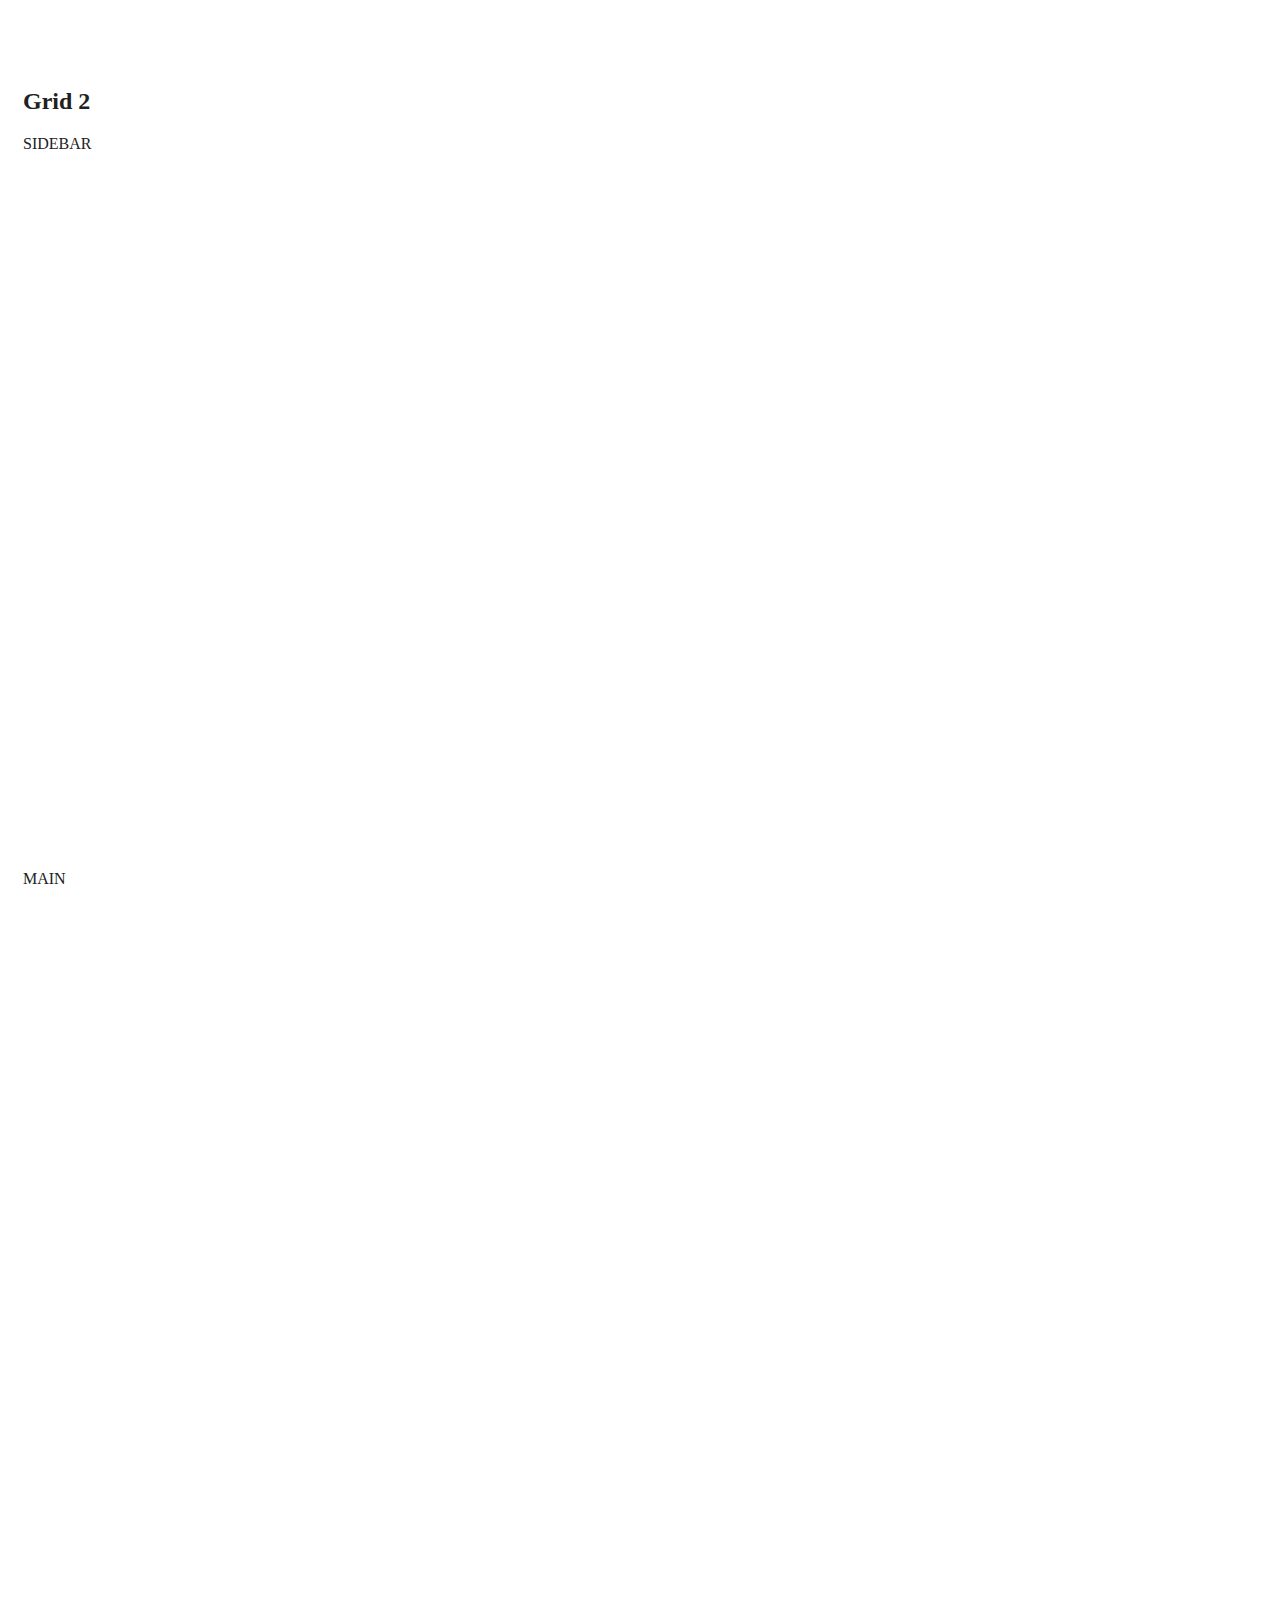
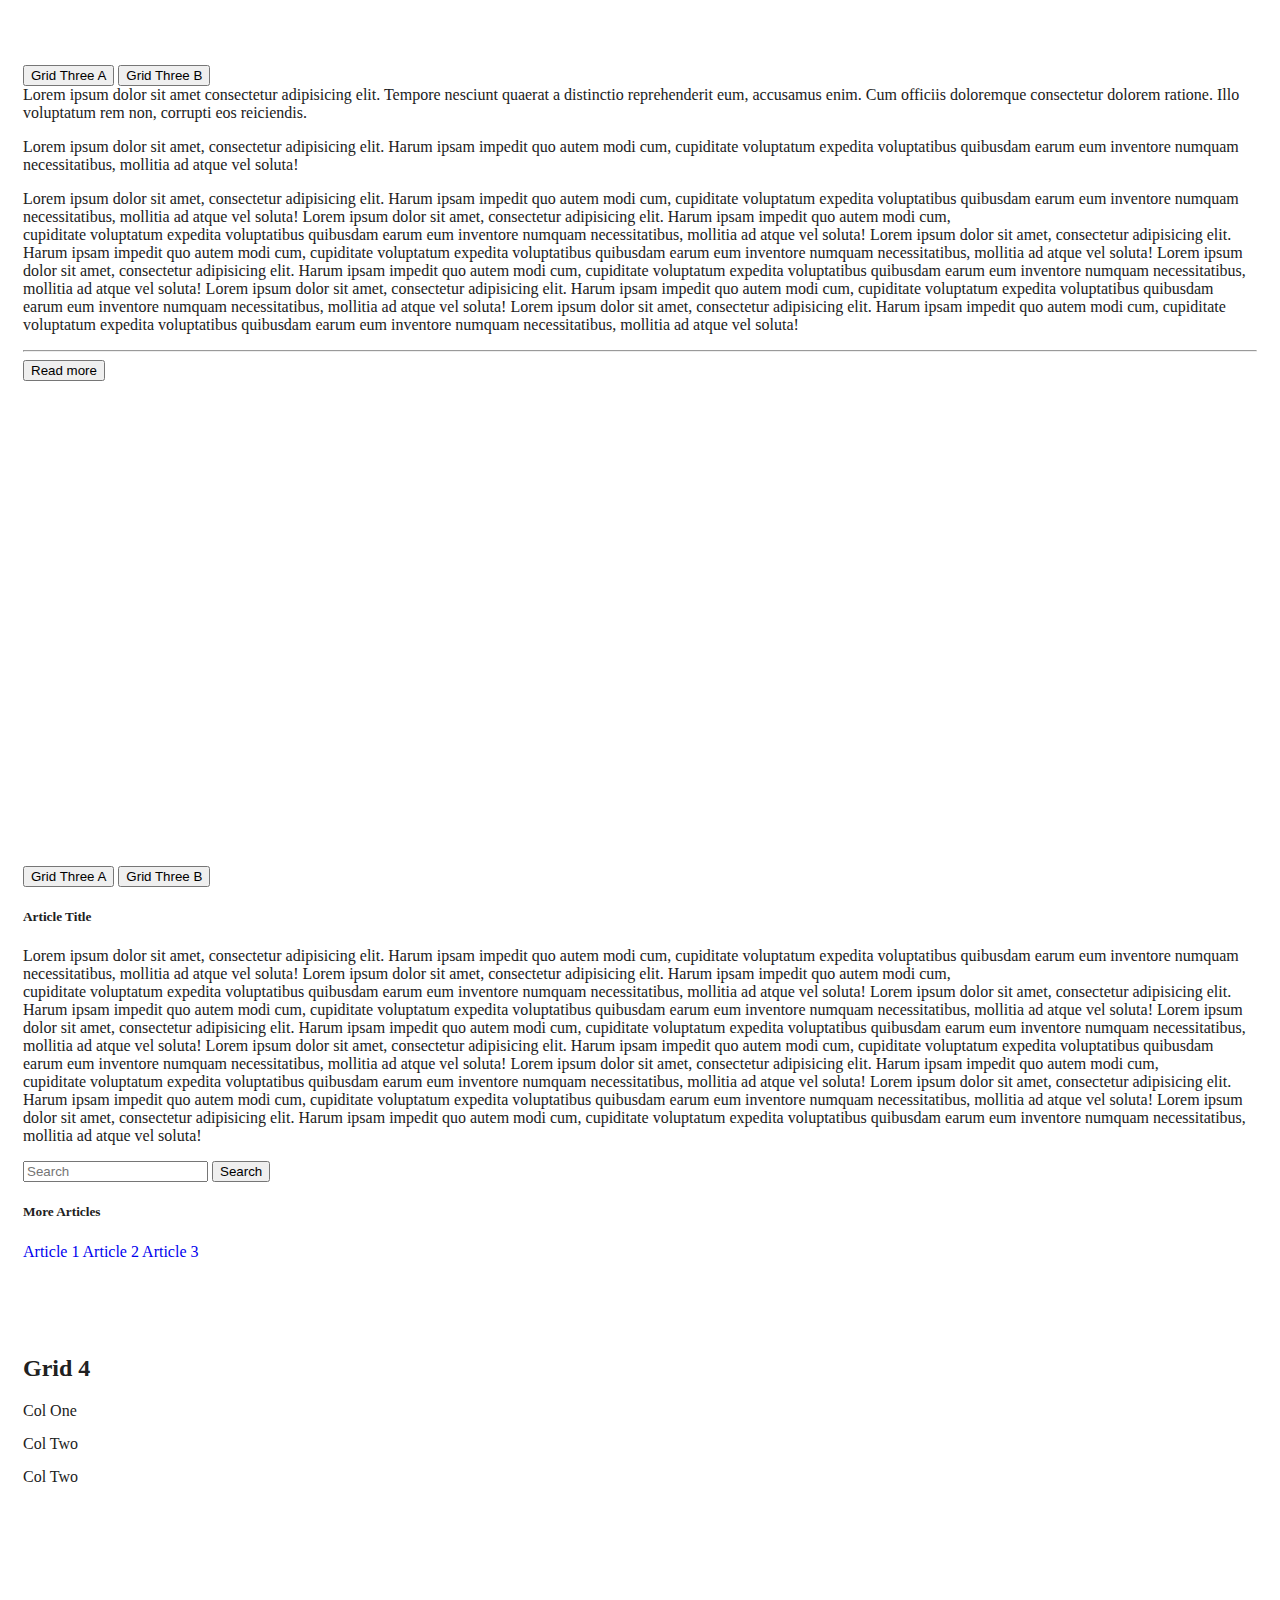
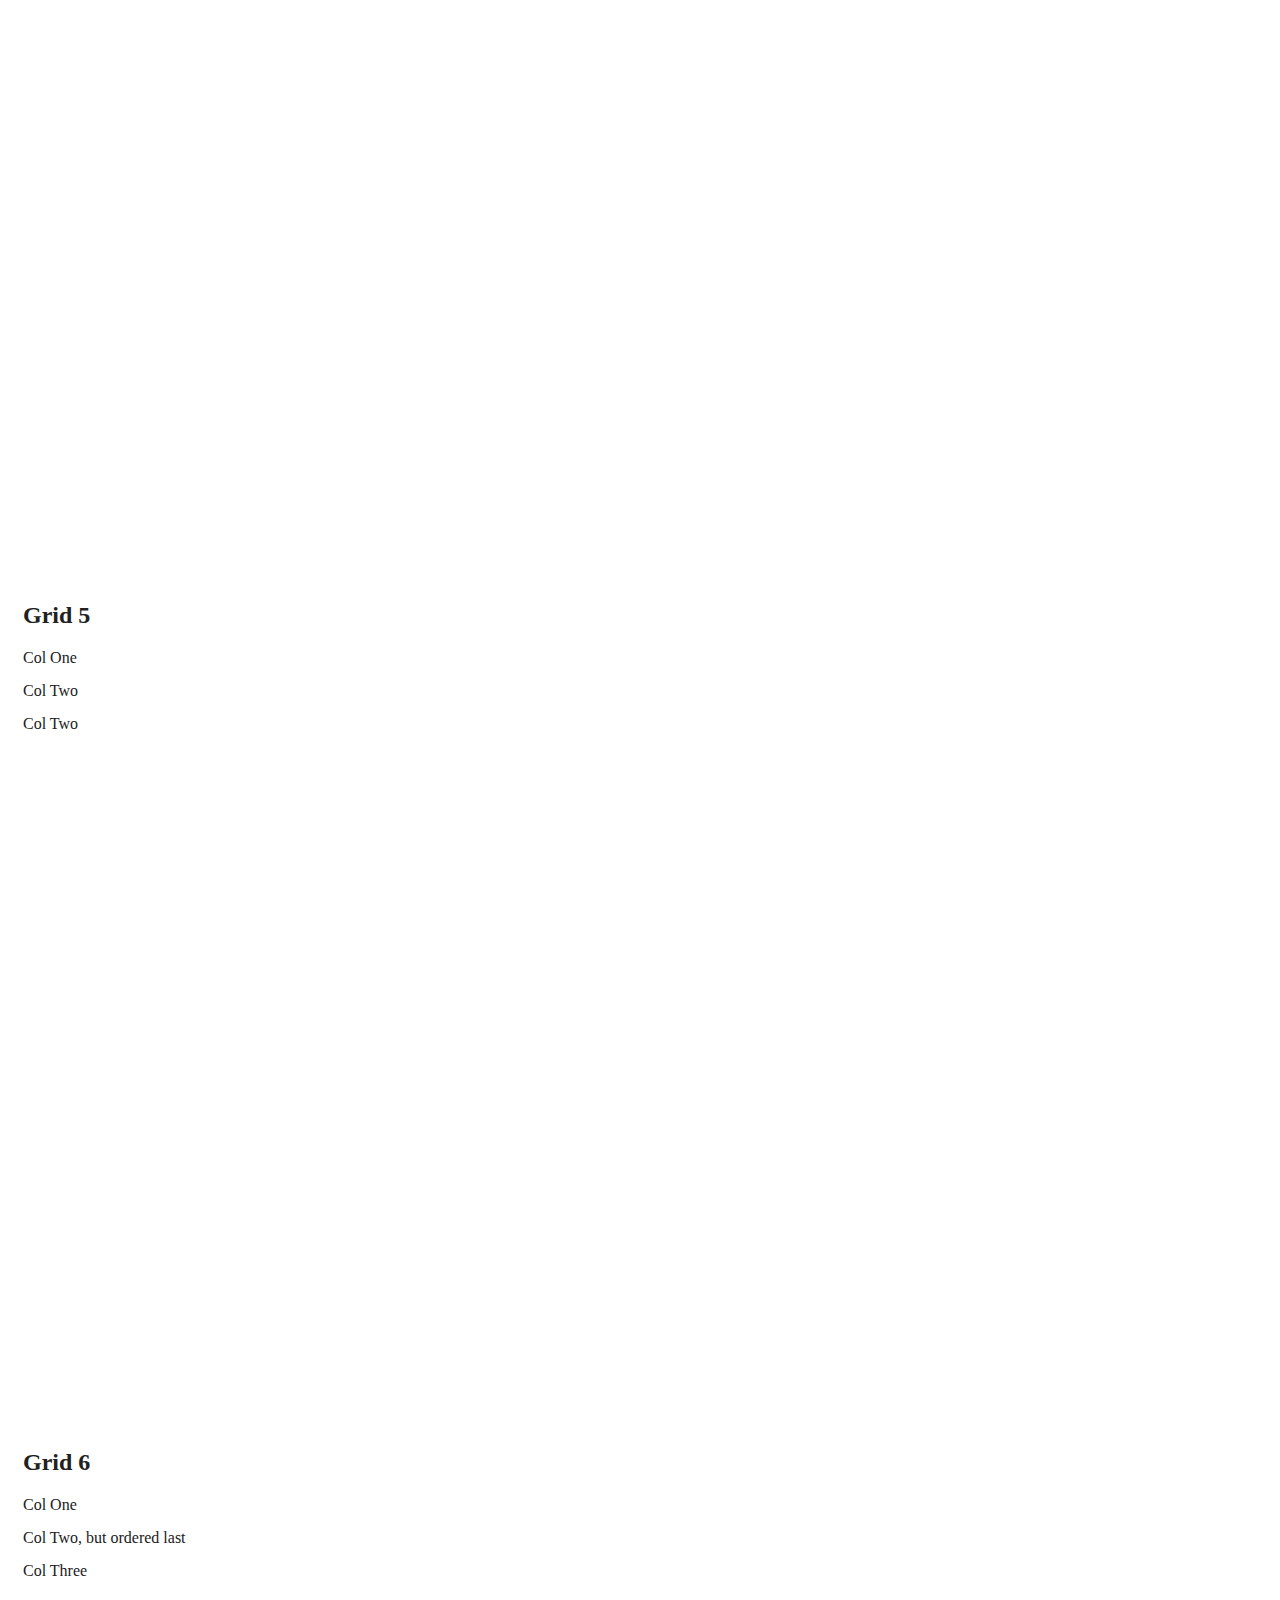
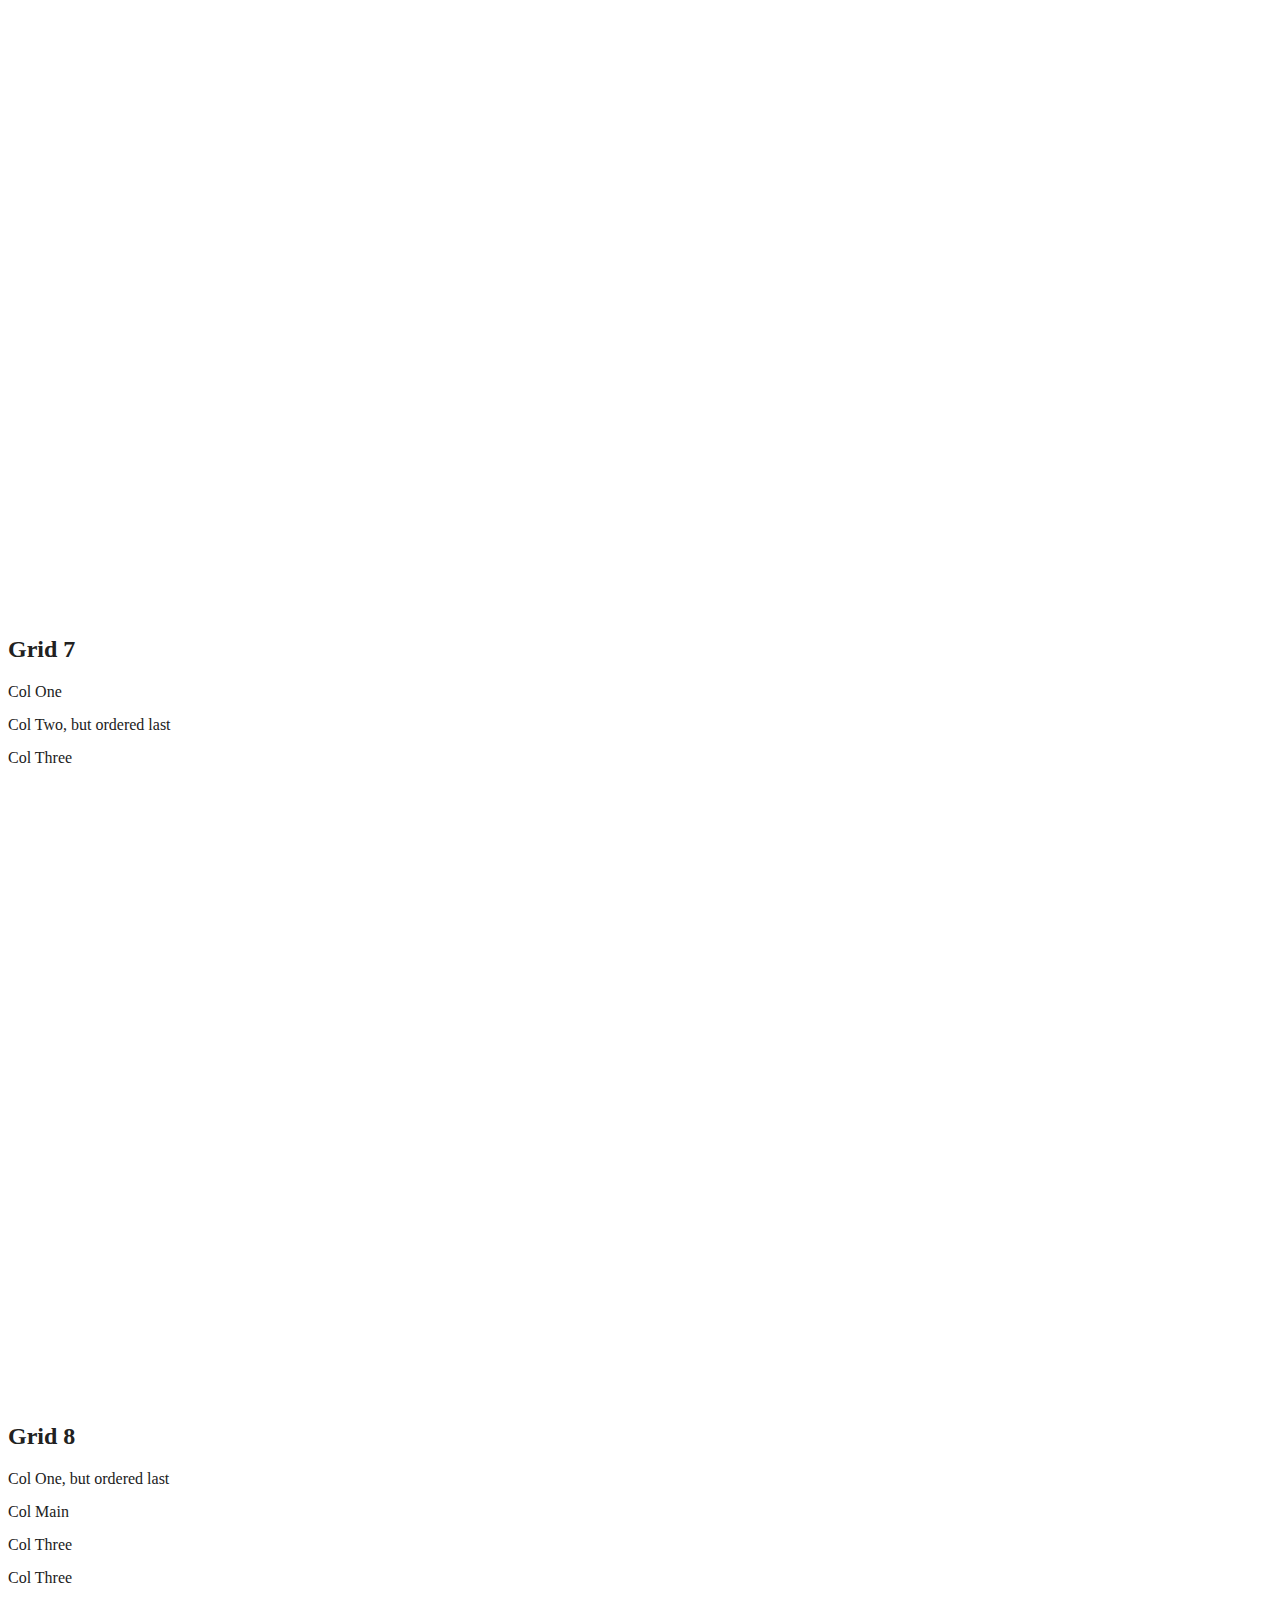
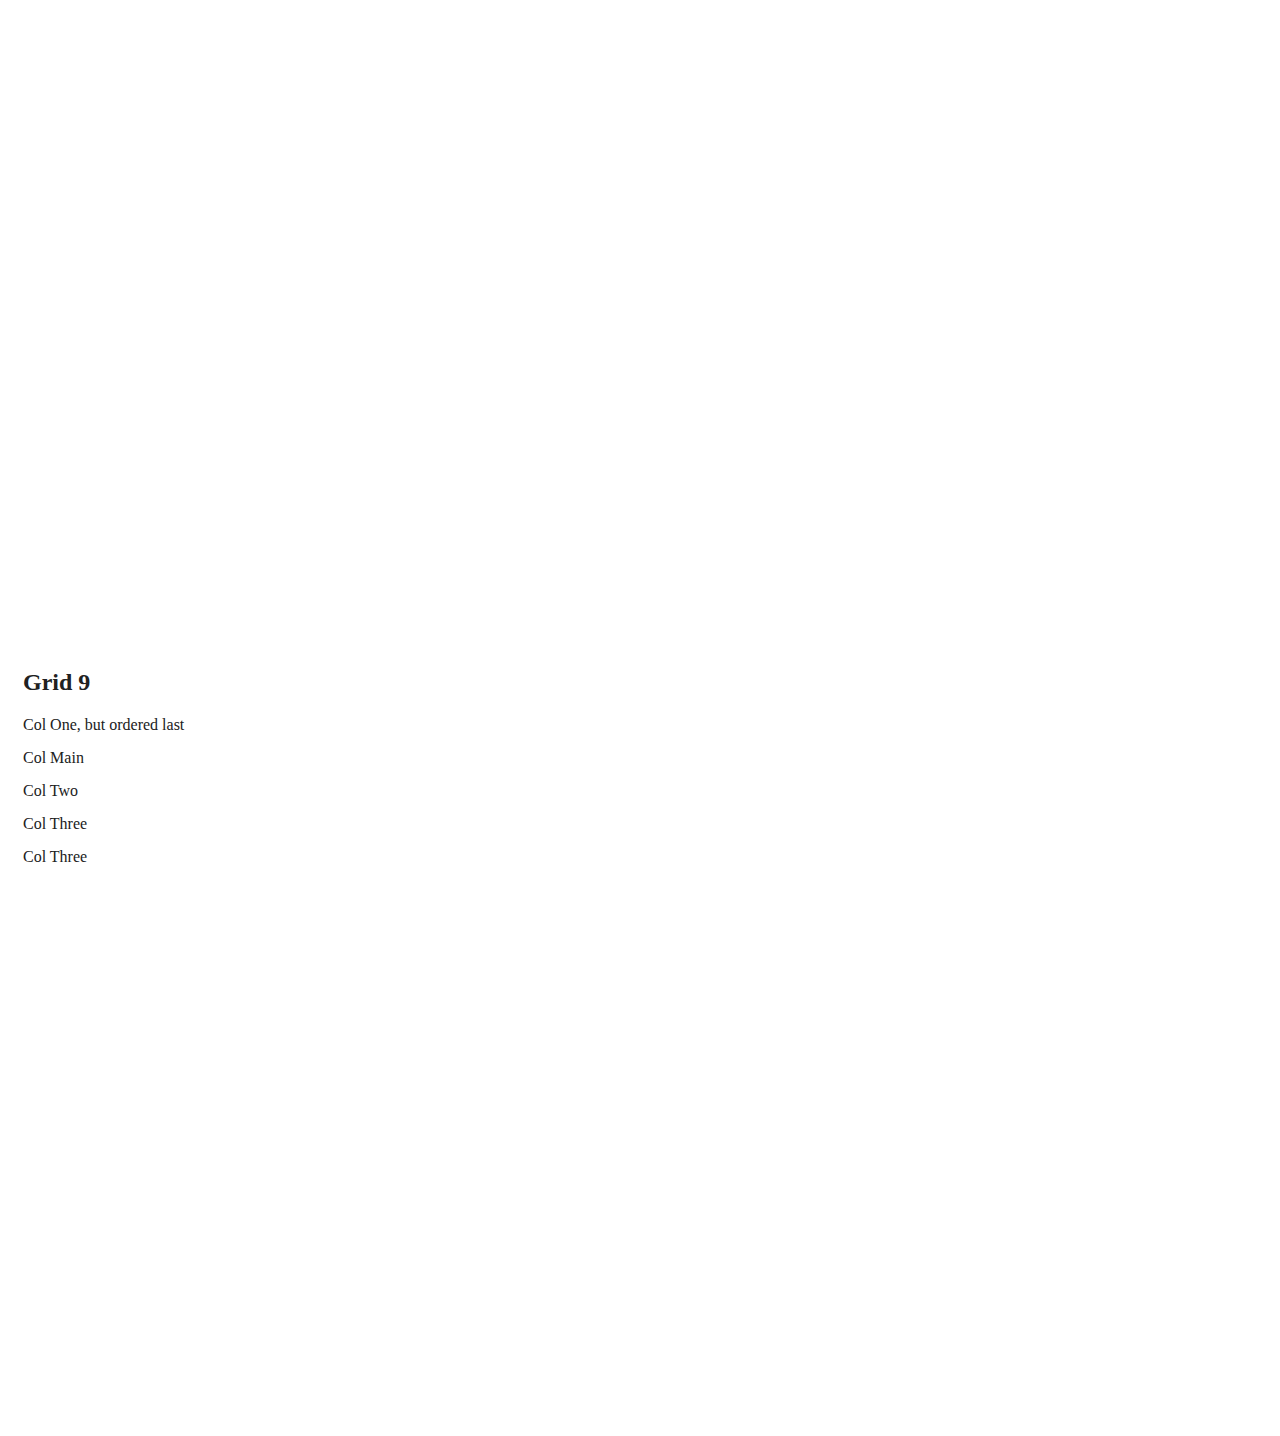
==== index.html @ 7479ddf9 "In progress to make the webpage of bootstrap Grids. Home in progress, grids done." ====
<!doctype html>
<html lang="en">

<head>
    <title>Grid Demo</title>
    <!-- Required meta tags -->
    <meta charset="utf-8">
    <meta name="viewport" content="width=device-width, initial-scale=1, shrink-to-fit=no">

    <!-- Bootstrap CSS -->
    <link href="https://cdn.jsdelivr.net/npm/bootstrap@5.0.2/dist/css/bootstrap.min.css" rel="stylesheet"
        integrity="sha384-EVSTQN3/azprG1Anm3QDgpJLIm9Nao0Yz1ztcQTwFspd3yD65VohhpuuCOmLASjC" crossorigin="anonymous">
    <link rel="stylesheet" href="/css/site.css">
</head>

<body>
       

       <div class="container">
           <h2>Grid 2</h2>
           <div class="row text-white">
               <div class="col-4 sidebar">
                   <div class="p-2 bg-secondary minHeight">SIDEBAR</div>
               </div>
               <div class="col main">
                   <div class="p-2 bg-dark minHeight">MAIN</div>
               </div>
           </div>
       </div>
        
           <div class="container">
            <button type="button" class="btn btn-primary mb-1">Grid Three A</button>
            <button type="button" class="btn btn-transparent text-primary mb-1">Grid Three B</button>
               <div class="row minHeight">
                   <div class="col mb-0">
                    <div class="p-3 bg-secondary h-100">
                        Lorem ipsum dolor sit amet consectetur adipisicing elit. Tempore nesciunt quaerat a distinctio reprehenderit eum, accusamus enim. Cum officiis doloremque 
                        consectetur dolorem ratione. Illo voluptatum rem non, corrupti eos reiciendis.
                    </div>
                   </div>
                   <div class="col">
                       <div class="row h-100">
                           <div class="col-12 h-50">
                            <div class="bg-secondary h-100 p-3">
                                <p>
                                    Lorem ipsum dolor sit amet, consectetur adipisicing elit. Harum ipsam impedit quo autem modi cum, 
                                    cupiditate voluptatum expedita voluptatibus quibusdam earum eum inventore numquam necessitatibus, mollitia ad atque vel soluta!
                                   </p>
                               </div>
                           </div>
                           <div class="col-12 h-50">
                               <div class="bg-dark text-white h-100 p-3">
                                <p class=" h-75 overflow-hidden mb-0">
                                    Lorem ipsum dolor sit amet, consectetur adipisicing elit. Harum ipsam impedit quo autem modi cum, 
                                    cupiditate voluptatum expedita voluptatibus quibusdam earum eum inventore numquam necessitatibus, mollitia ad atque vel soluta!
                                    Lorem ipsum dolor sit amet, consectetur adipisicing elit. Harum ipsam impedit quo autem modi cum,  <br>
                                    cupiditate voluptatum expedita voluptatibus quibusdam earum eum inventore numquam necessitatibus, mollitia ad atque vel soluta!
                                    Lorem ipsum dolor sit amet, consectetur adipisicing elit. Harum ipsam impedit quo autem modi cum, 
                                    cupiditate voluptatum expedita voluptatibus quibusdam earum eum inventore numquam necessitatibus, mollitia ad atque vel soluta!
                                    Lorem ipsum dolor sit amet, consectetur adipisicing elit. Harum ipsam impedit quo autem modi cum, 
                                    cupiditate voluptatum expedita voluptatibus quibusdam earum eum inventore numquam necessitatibus, mollitia ad atque vel soluta!
                                    Lorem ipsum dolor sit amet, consectetur adipisicing elit. Harum ipsam impedit quo autem modi cum, 
                                    cupiditate voluptatum expedita voluptatibus quibusdam earum eum inventore numquam necessitatibus, mollitia ad atque vel soluta!
                                    Lorem ipsum dolor sit amet, consectetur adipisicing elit. Harum ipsam impedit quo autem modi cum, 
                                    cupiditate voluptatum expedita voluptatibus quibusdam earum eum inventore numquam necessitatibus, mollitia ad atque vel soluta!
                                   </p>
                                   <hr>
                                <div>
                                    <button type="button" class="btn btn-light ">Read more</button></div>
                               </div>
                               </div>
                           </div>
                       </div>
                   </div>
               </div>
           </div>

       <div class="container">
        <button type="button" class="btn btn-transparent mb-1">Grid Three A</button>
        <button type="button" class="btn btn-primary mb-1">Grid Three B</button>
        <div class="row text-white gx-5">
            <div class="col-7 bg-secondary">
                <article class="px-2 py-3">
                    <h5><strong>Article Title</strong></h5>
                    <p>
                        Lorem ipsum dolor sit amet, consectetur adipisicing elit. Harum ipsam impedit quo autem modi cum, 
                        cupiditate voluptatum expedita voluptatibus quibusdam earum eum inventore numquam necessitatibus, mollitia ad atque vel soluta!
                        Lorem ipsum dolor sit amet, consectetur adipisicing elit. Harum ipsam impedit quo autem modi cum,  <br>
                        cupiditate voluptatum expedita voluptatibus quibusdam earum eum inventore numquam necessitatibus, mollitia ad atque vel soluta!
                        Lorem ipsum dolor sit amet, consectetur adipisicing elit. Harum ipsam impedit quo autem modi cum, 
                        cupiditate voluptatum expedita voluptatibus quibusdam earum eum inventore numquam necessitatibus, mollitia ad atque vel soluta!
                        Lorem ipsum dolor sit amet, consectetur adipisicing elit. Harum ipsam impedit quo autem modi cum, 
                        cupiditate voluptatum expedita voluptatibus quibusdam earum eum inventore numquam necessitatibus, mollitia ad atque vel soluta!
                        Lorem ipsum dolor sit amet, consectetur adipisicing elit. Harum ipsam impedit quo autem modi cum, 
                        cupiditate voluptatum expedita voluptatibus quibusdam earum eum inventore numquam necessitatibus, mollitia ad atque vel soluta!
                        Lorem ipsum dolor sit amet, consectetur adipisicing elit. Harum ipsam impedit quo autem modi cum,  <br>
                        cupiditate voluptatum expedita voluptatibus quibusdam earum eum inventore numquam necessitatibus, mollitia ad atque vel soluta!
                        Lorem ipsum dolor sit amet, consectetur adipisicing elit. Harum ipsam impedit quo autem modi cum, 
                        cupiditate voluptatum expedita voluptatibus quibusdam earum eum inventore numquam necessitatibus, mollitia ad atque vel soluta!
                        Lorem ipsum dolor sit amet, consectetur adipisicing elit. Harum ipsam impedit quo autem modi cum, 
                        cupiditate voluptatum expedita voluptatibus quibusdam earum eum inventore numquam necessitatibus, mollitia ad atque vel soluta!
                    </p>
                </article>
            </div>
            <div class="col">
                <div class="row mb-2">
                    <nav class="navbar navbar-light bg-secondary">
                        <div class="container-fluid p-1">
                          <form class="d-flex w-100 ">
                            <input class="form-control me-2" type="search" placeholder="Search" aria-label="Search">
                            <button class="btn btn-outline-light" type="submit">Search</button>
                          </form>
                        </div>
                      </nav>
                </div>
                <div class="row">
                    <div class="bg-dark py-3">
                        <h5>More Articles</h5>
                        <div class="d-flex flex-column ms-3">
                            <a href="#" class="p-2" style="text-decoration: none;">Article 1</a>
                            <a href="#" class="p-2" style="text-decoration: none;">Article 2</a>
                            <a href="#" class="p-2" style="text-decoration: none;">Article 3</a>
                        </div>
                    </div>
                </div>
            </div>
        </div>
       </div>

       <div class="container">
           <h2>Grid 4</h2>
           <div class="row minHeight ">
               <div class="col">
                <div class="bg-secondary h-100">
                    Col One
                </div>
               </div>
               <div class="col text-white">
                   <div class="bg-dark h-100">
                    Col Two
                   </div>
               </div>
               <div class="col">
                   <div class="bg-secondary h-100">
                    Col Two
                   </div>
               </div>
           </div>
       </div>

    <div class="container">
        <h2>Grid 5</h2>
        <div class="row minHeight ">
            <div class="col">
             <div class="bg-secondary h-100">
                 Col One
             </div>
            </div>
            <div class="col-6 text-white">
                <div class="bg-dark h-100">
                 Col Two
                </div>
            </div>
            <div class="col">
                <div class="bg-secondary h-100">
                 Col Two
                </div>
            </div>
        </div>
    </div>

    <div class="container">
        <h2>Grid 6</h2>
        <div class="row minHeight">
            <div class="col-12 mb-1">
                <div class="bg-secondary h-100">
                    Col One
                </div>
            </div>
        
            <div class="col order-1">
                <div class="bg-dark text-white h-100">Col Two, but ordered last</div>
                </div>
            <div class="col">
                <div class="bg-secondary h-100">
                Col Three
                </div>
            </div>
        </div>
    </div>

    <div class="container-fluid">
        <h2>Grid 7</h2>
        <div class="row minHeight">
            <div class="col-12 mb-1">
                <div class="bg-secondary h-100">
                    Col One
                </div>
            </div>
        
            <div class="col order-1">
                <div class="bg-dark text-white h-100">Col Two, but ordered last</div>
                </div>
            <div class="col">
                <div class="bg-secondary h-100">
                Col Three
                </div>
            </div>
        </div>
    </div>

    <div class="container-fluid">
        <h2>Grid 8</h2>
        <div class="row minHeight">
            <div class="col order-1">
                <main class="bg-dark text-white h-100">
                    Col One, but ordered last
                </main>
            </div>
        
            <div class="col-12 mb-1">
                <div class="bg-secondary h-100">Col Main</div>
                </div>
            <div class="col">
                <div class="bg-secondary h-100">
                Col Three
                </div>
            </div>
            <div class="col">
                <div class="bg-secondary h-100">
                Col Three
                </div>
            </div>
        </div>
    </div>

    <div class="container">
        <h2>Grid 9</h2>
        <div class="row minHeight gx-1">
            <div class="col order-1">
                <main class="bg-dark text-white h-100">
                    Col One, but ordered last
                </main>
            </div>
        
            <div class="col-12 mb-1">
                <div class="bg-secondary h-100">Col Main</div>
                </div>
            <div class="col">
                <div class="bg-secondary h-100">
                Col Two
                </div>
            </div>
            <div class="col">
                <div class="bg-secondary h-100">
                Col Three
                </div>
            </div>
            <div class="col">
                <div class="bg-secondary h-100">
                Col Three
                </div>
            </div>
        </div>
    </div>

    <!-- Bootstrap JS -->
    <script src="https://cdn.jsdelivr.net/npm/@popperjs/core@2.9.2/dist/umd/popper.min.js"
        integrity="sha384-IQsoLXl5PILFhosVNubq5LC7Qb9DXgDA9i+tQ8Zj3iwWAwPtgFTxbJ8NT4GN1R8p" crossorigin="anonymous">
    </script>
    <script src="https://cdn.jsdelivr.net/npm/bootstrap@5.0.2/dist/js/bootstrap.min.js"
        integrity="sha384-cVKIPhGWiC2Al4u+LWgxfKTRIcfu0JTxR+EQDz/bgldoEyl4H0zUF0QKbrJ0EcQF" crossorigin="anonymous">
    </script>
</body>

</html>
---- css/site.css ----
html,
body {
    position: relative;
    color: #212121;
    height: 100%;
    min-height: 100%;
}

body>main {
    /* margin to account for nav bar */
    margin-top: 85px;
    margin-bottom: 20px;
}

.heroText {
    font-family: modesto-open-shadow, sans-serif;
    font-weight: 400;
    font-style: normal;
    text-transform: capitalize;
    color: rgb(195, 255, 0);
}

.bgimage {

    width: 100%;
    background: linear-gradient(rgba(0, 0, 0, 0.5), rgba(0, 0, 0, 0.5)), url(/img/GridBG.png);
    background-repeat: no-repeat;
    background-position: center;
    background-size: cover;
    background-attachment: fixed;

}

.minHeight {
    min-height: 80vh;
}

/* Custom page CSS
  -------------------------------------------------- */

  html {
    position: relative;
    min-height: 100%;
}

body {
    margin-bottom: 60px;
}

.footer {
    position: absolute;
    bottom: 0;
    width: 100%;
    height: 60px;
    line-height: 60px;
    background-color: #f5f5f5;
}

body>.container {
    padding: 60px 15px 0px;
}

.footer>.container {
    padding-right: 15px;
    padding-left: 15px;
}

code {
    font-size: 80%;
}

.row>div {
    margin-bottom: 15px;
}

.content {
    min-height: 300px;
    background: #dbdfe5;
}

.content.bg-alt {
    background: #b4bac0;
}

.sidebar-top {
    min-height: 140px;
    background: #dbdfe7;
}

.sidebar-bottom {
    min-height: 145px;
    background: #7e8aa0;
    margin-bottom: -15px;
}

.sidebar,
.content {
    min-height: 300px;
}

.content-top {
    min-height: 160px;
    background: #b4bac0;
}

.content-bottom {
    min-height: 125px;
    background: #7e8aa0;
    margin-bottom: -15px;
}

.content-bottom.bg-alt {
    background: #9ca5b6;
}

.intro {
    background: #7e8aa0;
    min-height: 250px;
}

.section {
    min-height: 150px;
    background: #dbdfe5;
}

.section.bg-alt {
    background: #b4bac0;
}

@media (max-width: 991px) {
    .content-bottom {
        margin-bottom: 15px;
    }
    .content-bottom.bg-alt {
        margin-bottom: -15px;
    }
}
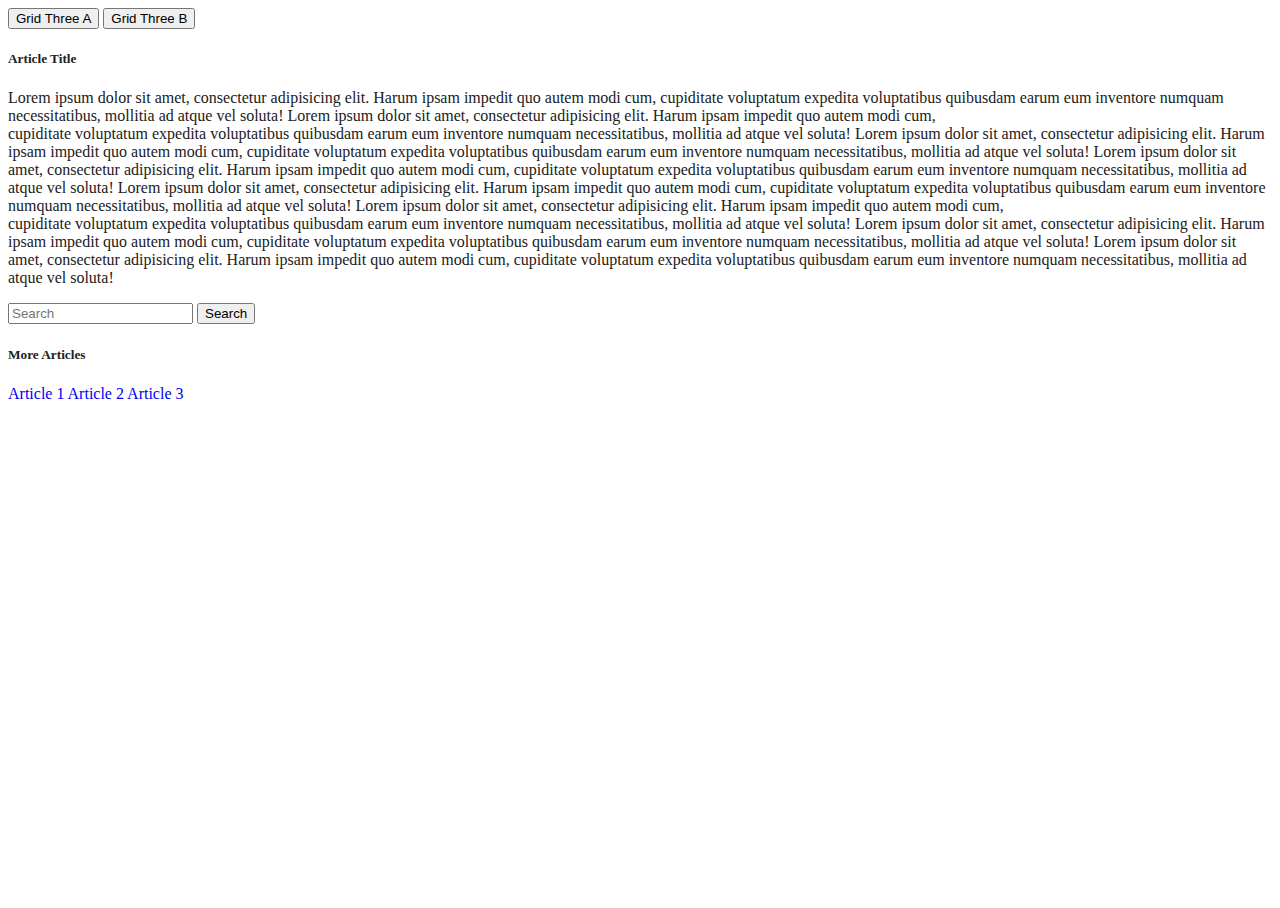
==== commit aff16bd7: "Modified and finalized all grids except 3" ====
--- a/index.html
+++ b/index.html
@@ -14,67 +14,7 @@
 </head>
 
 <body>
-       
-
-       <div class="container">
-           <h2>Grid 2</h2>
-           <div class="row text-white">
-               <div class="col-4 sidebar">
-                   <div class="p-2 bg-secondary minHeight">SIDEBAR</div>
-               </div>
-               <div class="col main">
-                   <div class="p-2 bg-dark minHeight">MAIN</div>
-               </div>
-           </div>
-       </div>
-        
-           <div class="container">
-            <button type="button" class="btn btn-primary mb-1">Grid Three A</button>
-            <button type="button" class="btn btn-transparent text-primary mb-1">Grid Three B</button>
-               <div class="row minHeight">
-                   <div class="col mb-0">
-                    <div class="p-3 bg-secondary h-100">
-                        Lorem ipsum dolor sit amet consectetur adipisicing elit. Tempore nesciunt quaerat a distinctio reprehenderit eum, accusamus enim. Cum officiis doloremque 
-                        consectetur dolorem ratione. Illo voluptatum rem non, corrupti eos reiciendis.
-                    </div>
-                   </div>
-                   <div class="col">
-                       <div class="row h-100">
-                           <div class="col-12 h-50">
-                            <div class="bg-secondary h-100 p-3">
-                                <p>
-                                    Lorem ipsum dolor sit amet, consectetur adipisicing elit. Harum ipsam impedit quo autem modi cum, 
-                                    cupiditate voluptatum expedita voluptatibus quibusdam earum eum inventore numquam necessitatibus, mollitia ad atque vel soluta!
-                                   </p>
-                               </div>
-                           </div>
-                           <div class="col-12 h-50">
-                               <div class="bg-dark text-white h-100 p-3">
-                                <p class=" h-75 overflow-hidden mb-0">
-                                    Lorem ipsum dolor sit amet, consectetur adipisicing elit. Harum ipsam impedit quo autem modi cum, 
-                                    cupiditate voluptatum expedita voluptatibus quibusdam earum eum inventore numquam necessitatibus, mollitia ad atque vel soluta!
-                                    Lorem ipsum dolor sit amet, consectetur adipisicing elit. Harum ipsam impedit quo autem modi cum,  <br>
-                                    cupiditate voluptatum expedita voluptatibus quibusdam earum eum inventore numquam necessitatibus, mollitia ad atque vel soluta!
-                                    Lorem ipsum dolor sit amet, consectetur adipisicing elit. Harum ipsam impedit quo autem modi cum, 
-                                    cupiditate voluptatum expedita voluptatibus quibusdam earum eum inventore numquam necessitatibus, mollitia ad atque vel soluta!
-                                    Lorem ipsum dolor sit amet, consectetur adipisicing elit. Harum ipsam impedit quo autem modi cum, 
-                                    cupiditate voluptatum expedita voluptatibus quibusdam earum eum inventore numquam necessitatibus, mollitia ad atque vel soluta!
-                                    Lorem ipsum dolor sit amet, consectetur adipisicing elit. Harum ipsam impedit quo autem modi cum, 
-                                    cupiditate voluptatum expedita voluptatibus quibusdam earum eum inventore numquam necessitatibus, mollitia ad atque vel soluta!
-                                    Lorem ipsum dolor sit amet, consectetur adipisicing elit. Harum ipsam impedit quo autem modi cum, 
-                                    cupiditate voluptatum expedita voluptatibus quibusdam earum eum inventore numquam necessitatibus, mollitia ad atque vel soluta!
-                                   </p>
-                                   <hr>
-                                <div>
-                                    <button type="button" class="btn btn-light ">Read more</button></div>
-                               </div>
-                               </div>
-                           </div>
-                       </div>
-                   </div>
-               </div>
-           </div>
-
+        <!--Grid 3B-->
        <div class="container">
         <button type="button" class="btn btn-transparent mb-1">Grid Three A</button>
         <button type="button" class="btn btn-primary mb-1">Grid Three B</button>
@@ -127,142 +67,16 @@
         </div>
        </div>
 
-       <div class="container">
-           <h2>Grid 4</h2>
-           <div class="row minHeight ">
-               <div class="col">
-                <div class="bg-secondary h-100">
-                    Col One
-                </div>
-               </div>
-               <div class="col text-white">
-                   <div class="bg-dark h-100">
-                    Col Two
-                   </div>
-               </div>
-               <div class="col">
-                   <div class="bg-secondary h-100">
-                    Col Two
-                   </div>
-               </div>
-           </div>
-       </div>
+       
 
-    <div class="container">
-        <h2>Grid 5</h2>
-        <div class="row minHeight ">
-            <div class="col">
-             <div class="bg-secondary h-100">
-                 Col One
-             </div>
-            </div>
-            <div class="col-6 text-white">
-                <div class="bg-dark h-100">
-                 Col Two
-                </div>
-            </div>
-            <div class="col">
-                <div class="bg-secondary h-100">
-                 Col Two
-                </div>
-            </div>
-        </div>
-    </div>
+    
 
-    <div class="container">
-        <h2>Grid 6</h2>
-        <div class="row minHeight">
-            <div class="col-12 mb-1">
-                <div class="bg-secondary h-100">
-                    Col One
-                </div>
-            </div>
-        
-            <div class="col order-1">
-                <div class="bg-dark text-white h-100">Col Two, but ordered last</div>
-                </div>
-            <div class="col">
-                <div class="bg-secondary h-100">
-                Col Three
-                </div>
-            </div>
-        </div>
-    </div>
+    
 
-    <div class="container-fluid">
-        <h2>Grid 7</h2>
-        <div class="row minHeight">
-            <div class="col-12 mb-1">
-                <div class="bg-secondary h-100">
-                    Col One
-                </div>
-            </div>
-        
-            <div class="col order-1">
-                <div class="bg-dark text-white h-100">Col Two, but ordered last</div>
-                </div>
-            <div class="col">
-                <div class="bg-secondary h-100">
-                Col Three
-                </div>
-            </div>
-        </div>
-    </div>
+    
 
-    <div class="container-fluid">
-        <h2>Grid 8</h2>
-        <div class="row minHeight">
-            <div class="col order-1">
-                <main class="bg-dark text-white h-100">
-                    Col One, but ordered last
-                </main>
-            </div>
-        
-            <div class="col-12 mb-1">
-                <div class="bg-secondary h-100">Col Main</div>
-                </div>
-            <div class="col">
-                <div class="bg-secondary h-100">
-                Col Three
-                </div>
-            </div>
-            <div class="col">
-                <div class="bg-secondary h-100">
-                Col Three
-                </div>
-            </div>
-        </div>
-    </div>
-
-    <div class="container">
-        <h2>Grid 9</h2>
-        <div class="row minHeight gx-1">
-            <div class="col order-1">
-                <main class="bg-dark text-white h-100">
-                    Col One, but ordered last
-                </main>
-            </div>
-        
-            <div class="col-12 mb-1">
-                <div class="bg-secondary h-100">Col Main</div>
-                </div>
-            <div class="col">
-                <div class="bg-secondary h-100">
-                Col Two
-                </div>
-            </div>
-            <div class="col">
-                <div class="bg-secondary h-100">
-                Col Three
-                </div>
-            </div>
-            <div class="col">
-                <div class="bg-secondary h-100">
-                Col Three
-                </div>
-            </div>
-        </div>
-    </div>
+    
+    
 
     <!-- Bootstrap JS -->
     <script src="https://cdn.jsdelivr.net/npm/@popperjs/core@2.9.2/dist/umd/popper.min.js"
--- a/css/site.css
+++ b/css/site.css
@@ -8,8 +8,12 @@
 
 body>main {
     /* margin to account for nav bar */
-    margin-top: 85px;
-    margin-bottom: 20px;
+    margin-top: 0.7em;
+    margin-bottom: 0.63em;
+}
+
+main>.container, main> .container-fluid {
+    padding: 60px 15px 0;
 }
 
 .heroText {
@@ -35,16 +39,11 @@
     min-height: 80vh;
 }
 
-/* Custom page CSS
-  -------------------------------------------------- */
+/*
 
   html {
     position: relative;
     min-height: 100%;
-}
-
-body {
-    margin-bottom: 60px;
 }
 
 .footer {
@@ -134,4 +133,5 @@
     .content-bottom.bg-alt {
         margin-bottom: -15px;
     }
-}+}
+*/